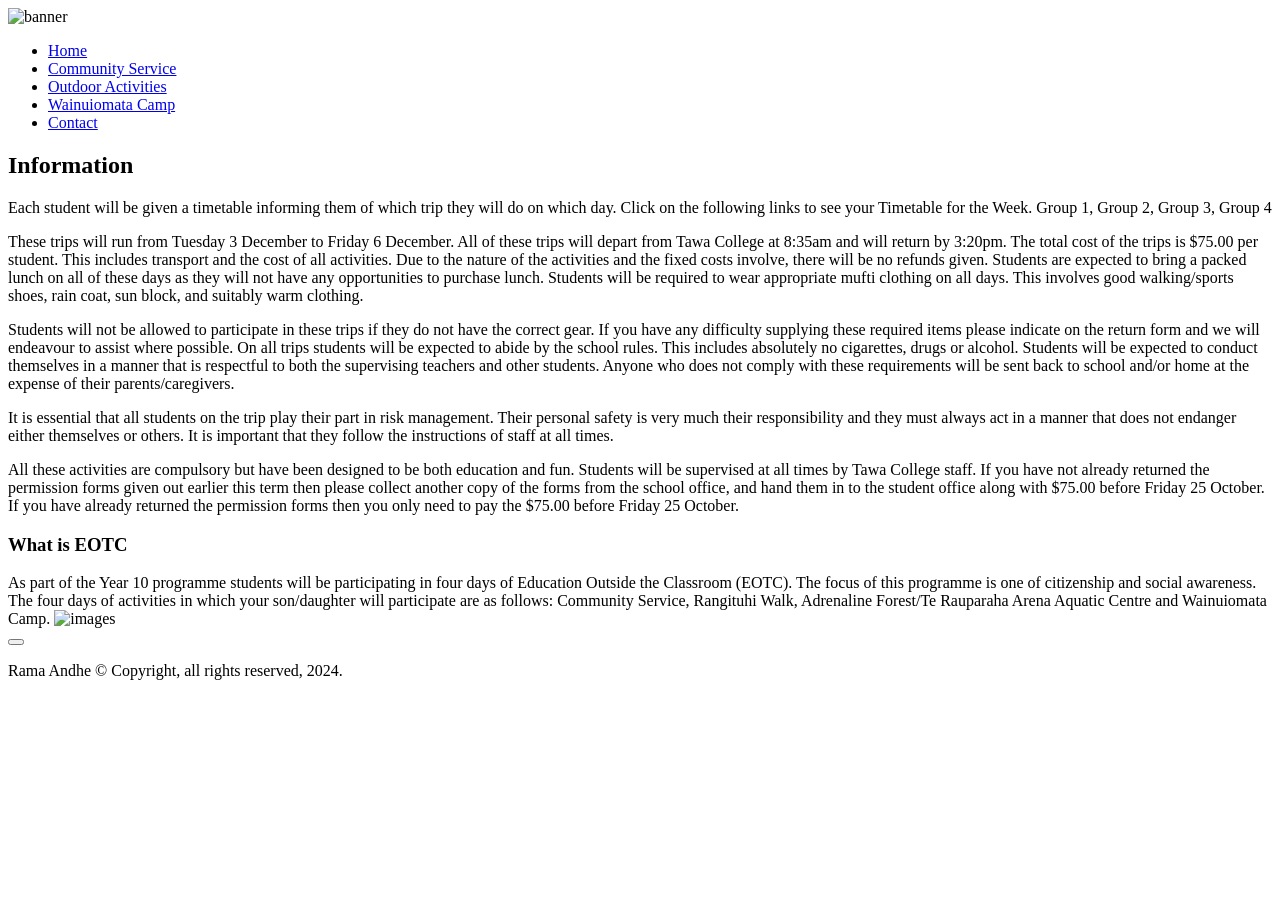
==== 1st_layout.html @ 8aa6639a "Add files via upload" ====
<!DOCTYPE html>
<html lang="en">
  <head>
     <title>KCC</title>
    <meta charset="utf-8" />
    <meta name="keywords" content="KCC" />
    <meta name="Author" content="Rama Andhe" />
    <meta name="Viewport" content="width=device-width, initial-scale=1" />
    <link rel="stylesheet" href="Css/1st_layout.css"/>
  </head>

  <!-- Webpage Starts Here -->
  <body>
    <div class="grid-container">
      <div class="header">
	  		<img class="banner" src="Images/3rd bannerv4.png" alt="banner">
      </div>

      <!--  nav nevagation   -->
     
      <div class="nav-1">
        </div>   
     
        <div class="nav-2">
        </div>  
       
        <div class="nav-3">
          <ul>
              <li><a href="1st_layout.html">Home</a></li>  
              <li><a href="2_page.html">Community Service</a></li>
              <li><a href="3_page.html">Outdoor Activities</a></li>
              <li><a href="4_page.html">Wainuiomata Camp </a></li>
              <li><a href="5_page.html">Contact</a></li>  </ul>
      </div>
     
          
     

      <div class="content">
        <h2> Information </h2>
        <p>Each student will be given a timetable informing them of which trip they will do on which day. Click on the following links to see your Timetable for the Week. Group 1, Group 2, Group 3, Group 4 </p>

        <p>  These trips will run from Tuesday 3 December to Friday 6 December. All of these trips will depart from Tawa College at 8:35am and will return by 3:20pm. The total cost of the trips is $75.00 per student. This includes transport and the cost of all activities. Due to the nature of the activities and the fixed costs involve, there will be no refunds given. Students are expected to bring a packed lunch on all of these days as they will not have any opportunities to purchase lunch.
         Students will be required to wear appropriate mufti clothing on all days. This involves good walking/sports shoes, rain coat, sun block, and suitably warm clothing. </p>
         
        <p> Students will not be allowed to participate in these trips if they do not have the correct gear. If you have any difficulty supplying these required items please indicate on the return form and we will endeavour to assist where possible. On all trips students will be expected to abide by the school rules. This includes absolutely no cigarettes, drugs or alcohol. Students will be expected to conduct themselves in a manner that is respectful to both the supervising teachers and other students. Anyone who does not comply with these requirements will be sent back to school and/or home at the expense of their parents/caregivers.</p> 
         
        <p>  It is essential that all students on the trip play their part in risk management. Their personal safety is very much their responsibility and they must always act in a manner that does not endanger either themselves or others. It is important that they follow the instructions of staff at all times.</p>
         
       <p>   All these activities are compulsory but have been designed to be both education and fun. Students will be supervised at all times by Tawa College staff. If you have not already returned the permission forms given out earlier this term then please collect another copy of the forms from the school office, and hand them in to the student office along with $75.00 before Friday 25 October. If you have already returned the permission forms then you only need to pay the $75.00 before Friday 25 October. </p>
         
           <h3> What is EOTC </h3>

        <p1> As part of the Year 10 programme students will be participating in four days of Education Outside the Classroom (EOTC). The focus of this programme is one of citizenship and social awareness.

          </p1>

          <p2> The four days of activities in which your son/daughter will participate are as follows: Community Service, Rangituhi Walk, Adrenaline Forest/Te Rauparaha Arena Aquatic Centre and Wainuiomata Camp.</p2>

    <img class="image" src="Images/TCSTUDENT.png" alt="images">
    </div> 
          
    
    <link rel="preconnect" href="https://fonts.googleapis.com">
    <link rel="preconnect" href="https://fonts.gstatic.com" crossorigin>
    <link href="https://fonts.googleapis.com/css2?family=Inika&family=Montserrat:ital,wght@0,100..900;1,100..900&display=swap" rel="stylesheet">  <button
    
            type="button"
            class="btn btn-danger btn-floating btn-lg"
            id="btn-back-to-top"
            >
      <i class="fas fa-arrow-up"></i>
    </button>
    <script type="text/javascript" src="js/Backtotop.js"></script>
		<div class="scroll-area"></div>


		  <div class="footer"> <p> 
        Rama Andhe © Copyright, all rights reserved, 2024. </p> </div></div>
             

  </body>
</html>
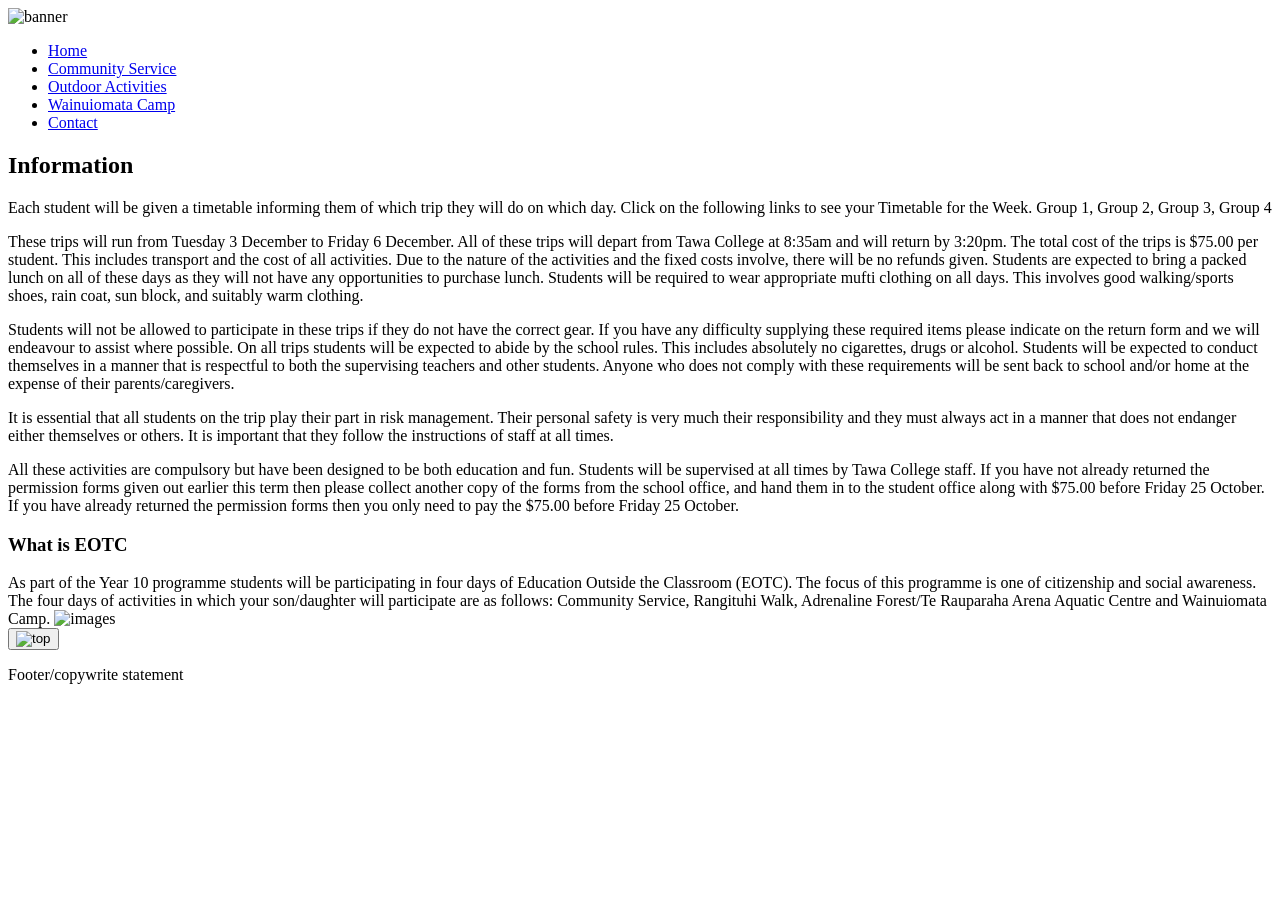
==== commit fcad8b6e: "Add files via upload" ====
--- a/1st_layout.html
+++ b/1st_layout.html
@@ -13,7 +13,7 @@
   <body>
     <div class="grid-container">
       <div class="header">
-	  		<img class="banner" src="Images/3rd bannerv4.png" alt="banner">
+	  		<img class="banner" src="Images/Header.jpg" alt="banner">
       </div>
 
       <!--  nav nevagation   -->
@@ -34,7 +34,7 @@
       </div>
      
           
-     
+
 
       <div class="content">
         <h2> Information </h2>
@@ -56,28 +56,25 @@
           </p1>
 
           <p2> The four days of activities in which your son/daughter will participate are as follows: Community Service, Rangituhi Walk, Adrenaline Forest/Te Rauparaha Arena Aquatic Centre and Wainuiomata Camp.</p2>
-
-    <img class="image" src="Images/TCSTUDENT.png" alt="images">
-    </div> 
           
-    
-    <link rel="preconnect" href="https://fonts.googleapis.com">
-    <link rel="preconnect" href="https://fonts.gstatic.com" crossorigin>
-    <link href="https://fonts.googleapis.com/css2?family=Inika&family=Montserrat:ital,wght@0,100..900;1,100..900&display=swap" rel="stylesheet">  <button
-    
-            type="button"
-            class="btn btn-danger btn-floating btn-lg"
-            id="btn-back-to-top"
-            >
-      <i class="fas fa-arrow-up"></i>
-    </button>
-    <script type="text/javascript" src="js/Backtotop.js"></script>
+          <img class="image" src="Images/image.png" alt="images">
+      </div>
 		<div class="scroll-area"></div>
-
-
-		  <div class="footer"> <p> 
-        Rama Andhe © Copyright, all rights reserved, 2024. </p> </div></div>
+      </div>
+      <div class="sidebar"></div>
+      <div class="sidebar2"></div>
+	  
+		  
+		  
+		  <button onclick="topFunction()" id="myBtn" title="Go to top"> <img class="top" src="images/backtotopV2.png" alt="top"> </button>
+		  
+		  </div>
+		    </div>
+		  <div class="footer"> <p> Footer/copywrite statement </p> </div></div>
              
-
+	 	</div> 
+         <!-- Import the back to top button Javascript goes here -->  
+         <!-- THe source code link to javascript needs to go end of body tag to allow --> 
+          <script type="text/javascript" src="js/backtotop.js"></script> 
   </body>
 </html>
